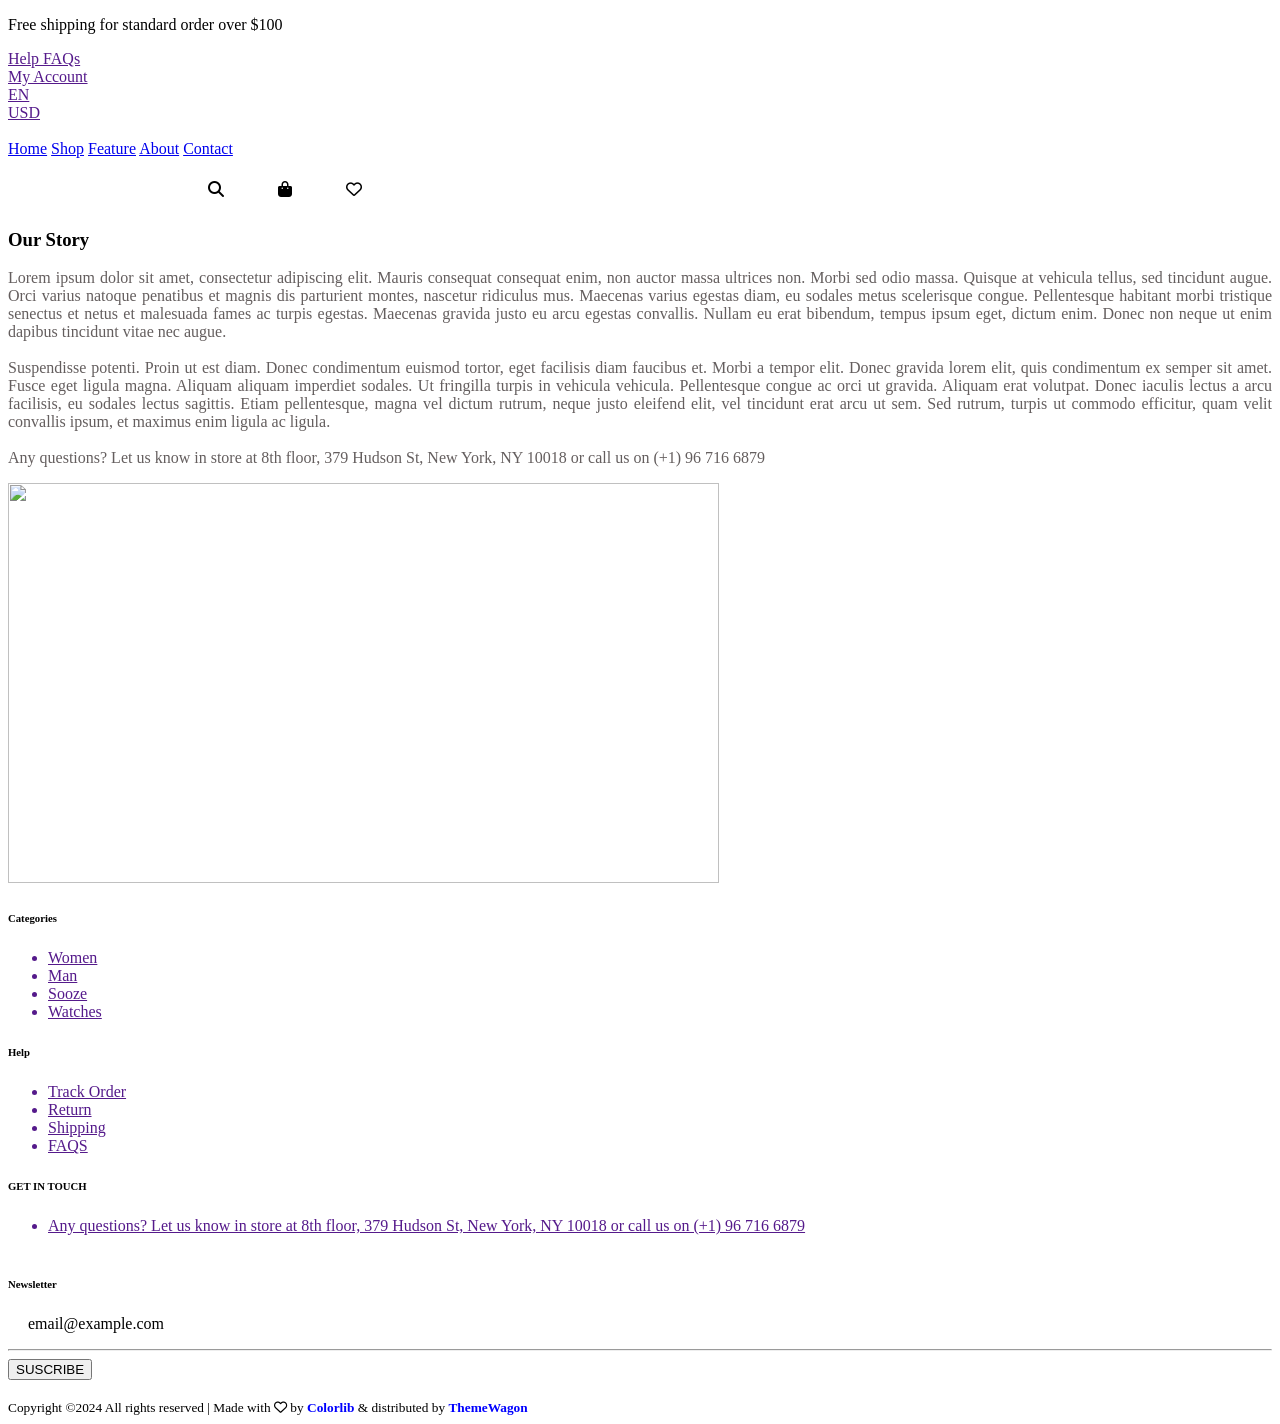
==== about.html @ 75dad8b2 "Add files via upload" ====
<!DOCTYPE html>
<html lang="en">
<head>
    <meta charset="UTF-8">
    <meta name="viewport" content="width=device-width, initial-scale=1.0">
    <title>Ecommerce Website</title>
    <link rel="stylesheet" href="https://cdnjs.cloudflare.com/ajax/libs/font-awesome/6.6.0/css/all.min.css" integrity="sha512-Kc323vGBEqzTmouAECnVceyQqyqdsSiqLQISBL29aUW4U/M7pSPA/gEUZQqv1cwx4OnYxTxve5UMg5GT6L4JJg==" crossorigin="anonymous" referrerpolicy="no-referrer" />

    <link rel="stylesheet" href="css/stylec.css">
    <link href="https://unpkg.com/aos@2.3.1/dist/aos.css" rel="stylesheet">
    <link rel="stylesheet" href="css/bootstrap.css">
    <script src="js/bootstrap.bundle.js"></script>
    <script src="https://unpkg.com/aos@2.3.1/dist/aos.js"></script>
</head>
<body>
    <div class="container-fluid">
        <div class="row head p-0">
            <div class="col-sm-5 ">
               <p class="text-light p-2">Free shipping for standard order over $100</p> 
            </div>
            <div class="col-sm-3"></div>            
            <div class="col-sm-1  mt-2">
              <a href="" class="top">Help FAQs</a>  
            </div> 
            <div class="col-sm-1 mt-2">
               <a href="" class="top">My Account</a> 
            </div>
            <div class="col-sm-1 mt-2">
               <a href=""class="top">EN</a> 
            </div>
            <div class="col-sm-1  mt-2">  
                <a href=""class="top">USD</a>
            </div> 
        </div>  
      
          <!-- navbar end -->
           <!-- header start -->
           <div class="row  sticky-top p-0" id="" style="height: 70px;">
            <div class="col-sm-1 py-3 px-5">
             <a href="index.html"><img src="img/cozalogo.png" alt=""></a> 
            </div>
            <div class="col-sm-7 py-3 px-5">
              <a href="index.html" class="text"><span class="m">Home</span></a>
              <a href="shop.html" class="text"><span class="p">Shop</span></a>
              <a href="feature.html" class="text"><span class="p">Feature</span></a>
              <a href="about.html" class="text"><span class="p">About</span></a>
              <a href="contact.html" class="text"><span class="p">Contact</span></a>
            </div>
            <div class="col-sm-4">
                <i class="fa-solid fa-magnifying-glass" style="padding-left: 200px;"></i>
                <i class="fa-solid fa-bag-shopping"style="margin-top: 23px ;  margin-left:50px; "></i>
                <i class="fa-regular fa-heart" style=" margin-left:50px;"></i>
            </div>
           </div>
            <!-- header end -->
         <!-- img start -->
          <div class="row p-0">
            <div class="col-sm-12 p-0">
                <img src="img/about.jpg" alt="" class="w-100" style="height: 260px;">
            </div>
          </div>
          <!-- img end -->
              <!-- about start -->
               <div class="row">
                <div class="col-sm-11 mx-auto">
                    <div class="row mt-5">
                    <div class="col-sm-6">
                        <h3>Our Story</h3>
                        <p style="text-align: justify; color: rgb(100, 94, 94);">Lorem ipsum dolor sit amet, consectetur adipiscing elit. Mauris consequat consequat enim, non auctor massa ultrices non. Morbi sed odio massa. Quisque at vehicula tellus, sed tincidunt augue. Orci varius natoque penatibus et magnis dis parturient montes, nascetur ridiculus mus. Maecenas varius egestas diam, eu sodales metus scelerisque congue. Pellentesque habitant morbi tristique senectus et netus et malesuada fames ac turpis egestas. Maecenas gravida justo eu arcu egestas convallis. Nullam eu erat bibendum, tempus ipsum eget, dictum enim. Donec non neque ut enim dapibus tincidunt vitae nec augue. <br> <br> Suspendisse potenti. Proin ut est diam. Donec condimentum euismod tortor, eget facilisis diam faucibus et. Morbi a tempor elit.

                            Donec gravida lorem elit, quis condimentum ex semper sit amet. Fusce eget ligula magna. Aliquam aliquam imperdiet sodales. Ut fringilla turpis in vehicula vehicula. Pellentesque congue ac orci ut gravida. Aliquam erat volutpat. Donec iaculis lectus a arcu facilisis, eu sodales lectus sagittis. Etiam pellentesque, magna vel dictum rutrum, neque justo eleifend elit, vel tincidunt erat arcu ut sem. Sed rutrum, turpis ut commodo efficitur, quam velit convallis ipsum, et maximus enim ligula ac ligula. <br>
                            <br>Any questions? Let us know in store at 8th floor, 379 Hudson St, New York, NY 10018 or call us on (+1) 96 716 6879
                        </p>
                    </div>
                    <div class="col-sm-6">
                        <img src="img/about-01.jpg" alt="" class="ms-5 mt-5" style="height:400px; width: 75%;">
                    </div>
                </div>
                </div>
               </div>
               <!-- about end -->
            <!-- footer start -->
                <div class="row bg-dark mt-5">
                    <div class="col-sm-10 mx-auto">
                        <div class="row bg-dark my-3">
                            <div class="col-sm-3">
                                <h6 class="b">Categories</h6>
                                <ul>
                                    <a href="" class="text-decoration-none"><li class="list-unstyled a">Women</li></a>
                                    <a href="" class="text-decoration-none"><li class="list-unstyled a">Man</li></a>
                                    <a href="" class="text-decoration-none"><li class="list-unstyled a">Sooze</li></a>
                                    <a href="" class="text-decoration-none"><li class="list-unstyled a">Watches</li></a>
            
                                    
                                </ul>
                            </div>
                            <div class="col-sm-3">
                                <h6 class="b">Help</h6>
                                <ul>
                                    <a href="" class="text-decoration-none"><li class="list-unstyled a">Track Order</li></a>
                                    <a href="" class="text-decoration-none"><li class="list-unstyled a">Return</li></a>
                                    <a href="" class="text-decoration-none"><li class="list-unstyled a">Shipping</li></a>
                                    <a href="" class="text-decoration-none"><li class="list-unstyled a">FAQS</li></a>
            
                                </ul> 
                            </div>
                            <div class="col-sm-3">
                                <h6 class="b">GET IN TOUCH</h6>
                                <ul>
                                    <a href="" class="text-decoration-none"><li class="list-unstyled a">Any questions? Let us know in store at 8th floor, 379 Hudson St, New York, NY 10018 or call us on (+1) 96 716 6879
                                    </li></a>
                                    <i class="fa-brands fa-facebook fs-4 mt-2" style="color: white;"></i>
                                    <i class="fa-brands fa-instagram fs-4 ms-2 mt-2" style="color: white;"></i> <br>
                                   

            
                                </ul>
                            </div>                           
                            <div class="col-sm-3">                                
                                 <h6 class="b">Newsletter</h6>
                                 <p class="a" style="margin-left: 20px; margin-top: 25px; ">email@example.com</p>
                                <hr class="hr">
                                <button type="button" class="btn  rounded-pill ms-4" id="hov">SUSCRIBE</button>
                            </div>
                        </div>
                        <div class="row">
                            <div class="col-sm-12 text-center">
                                <img src="img/icon-pay-01.png" alt="">
                                <img src="img/icon-pay-02.png" alt="">
                                <img src="img/icon-pay-03.png" alt="">
                                <img src="img/icon-pay-05.png" alt="">
                                <img src="img/icon-pay-02.png" alt="">
                            </div>
                        </div>
                        <div class="row">
                            <div class="col-sm-12 text-center p-3">
                            <small class="a">Copyright ©2024 All rights reserved | Made with <i class="fa-regular fa-heart"></i> by <b style="color: blue;">Colorlib</b> & distributed by <b style="color: blue;">ThemeWagon</b></small>
                            </div>
                        </div>
                    </div>
                </div> 
                  <!--  -->
            

    </div>
    <script>
        AOS.init();
      </script>
</body>
</html>
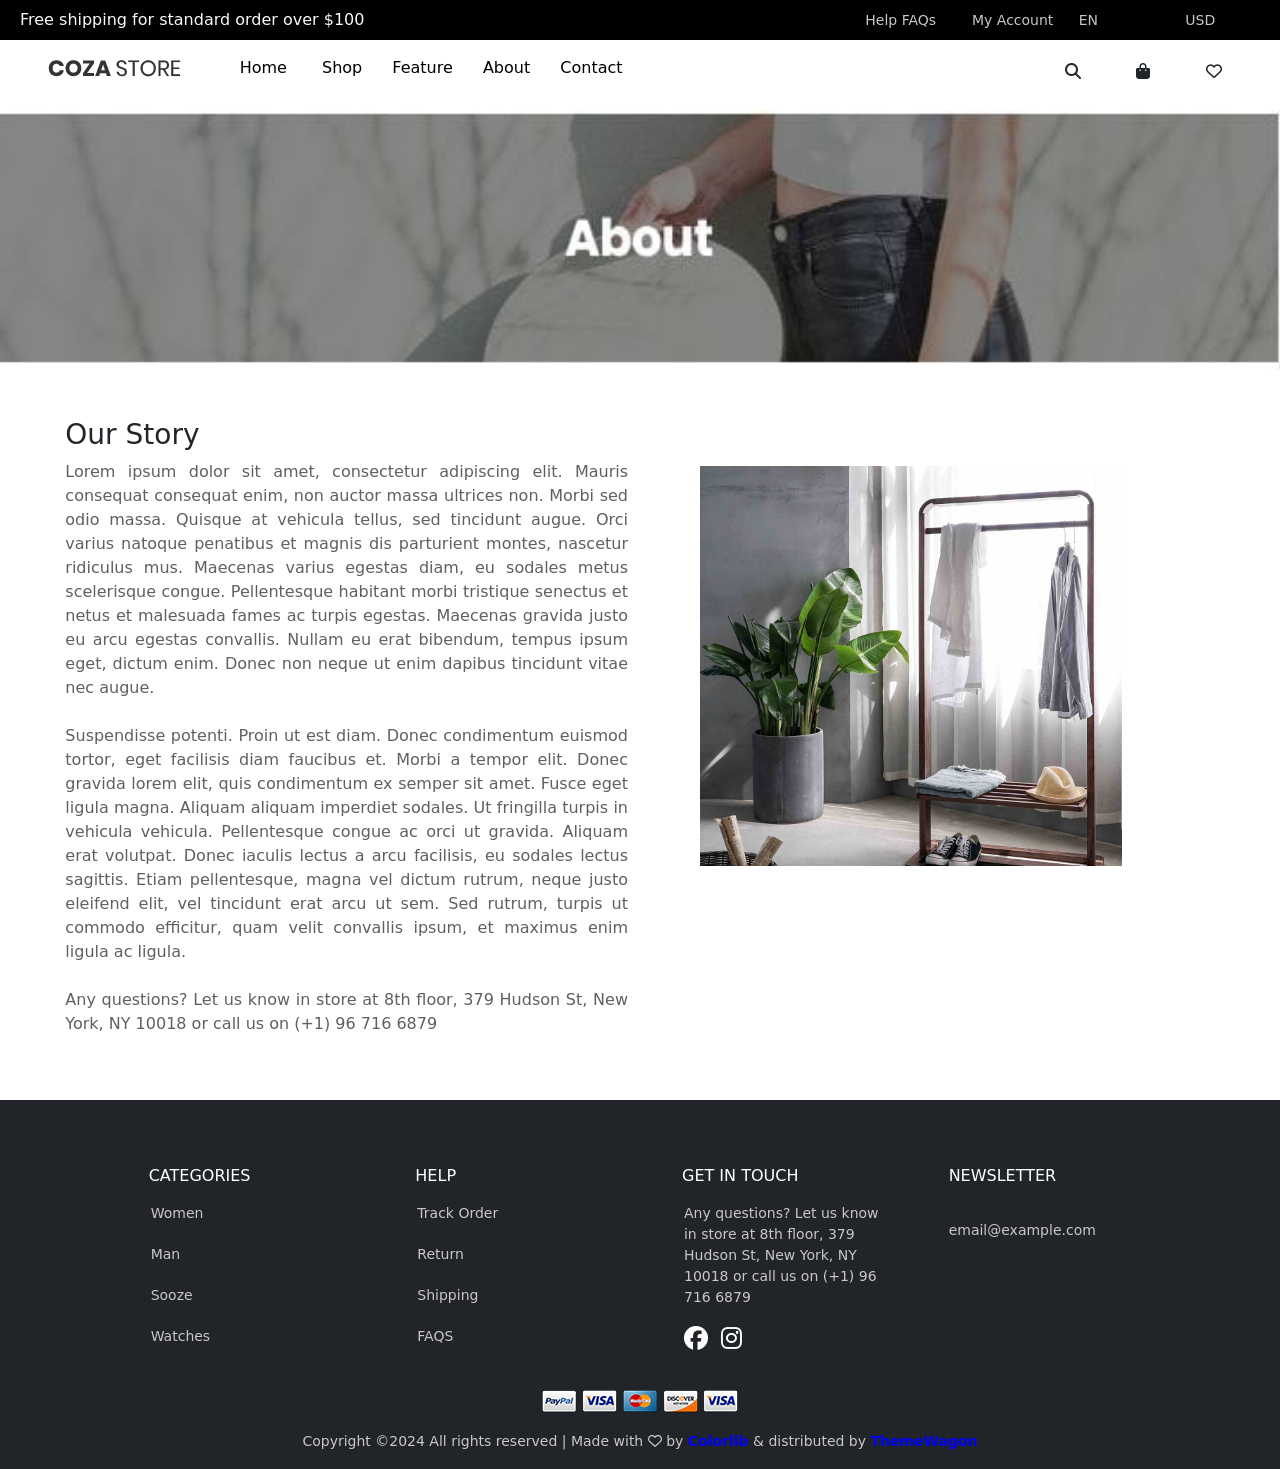
==== commit b4bcd6f0: "Update about.html" ====
--- a/about.html
+++ b/about.html
@@ -6,10 +6,10 @@
     <title>Ecommerce Website</title>
     <link rel="stylesheet" href="https://cdnjs.cloudflare.com/ajax/libs/font-awesome/6.6.0/css/all.min.css" integrity="sha512-Kc323vGBEqzTmouAECnVceyQqyqdsSiqLQISBL29aUW4U/M7pSPA/gEUZQqv1cwx4OnYxTxve5UMg5GT6L4JJg==" crossorigin="anonymous" referrerpolicy="no-referrer" />
 
-    <link rel="stylesheet" href="css/stylec.css">
+    <link rel="stylesheet" href="stylec.css">
     <link href="https://unpkg.com/aos@2.3.1/dist/aos.css" rel="stylesheet">
-    <link rel="stylesheet" href="css/bootstrap.css">
-    <script src="js/bootstrap.bundle.js"></script>
+    <link rel="stylesheet" href="bootstrap.css">
+    <script src="bootstrap.bundle.js"></script>
     <script src="https://unpkg.com/aos@2.3.1/dist/aos.js"></script>
 </head>
 <body>
@@ -37,7 +37,7 @@
            <!-- header start -->
            <div class="row  sticky-top p-0" id="" style="height: 70px;">
             <div class="col-sm-1 py-3 px-5">
-             <a href="index.html"><img src="img/cozalogo.png" alt=""></a> 
+             <a href="index.html"><img src="cozalogo.png" alt=""></a> 
             </div>
             <div class="col-sm-7 py-3 px-5">
               <a href="index.html" class="text"><span class="m">Home</span></a>
@@ -56,7 +56,7 @@
          <!-- img start -->
           <div class="row p-0">
             <div class="col-sm-12 p-0">
-                <img src="img/about.jpg" alt="" class="w-100" style="height: 260px;">
+                <img src="about.jpg" alt="" class="w-100" style="height: 260px;">
             </div>
           </div>
           <!-- img end -->
@@ -73,7 +73,7 @@
                         </p>
                     </div>
                     <div class="col-sm-6">
-                        <img src="img/about-01.jpg" alt="" class="ms-5 mt-5" style="height:400px; width: 75%;">
+                        <img src="about-01.jpg" alt="" class="ms-5 mt-5" style="height:400px; width: 75%;">
                     </div>
                 </div>
                 </div>
@@ -125,11 +125,11 @@
                         </div>
                         <div class="row">
                             <div class="col-sm-12 text-center">
-                                <img src="img/icon-pay-01.png" alt="">
-                                <img src="img/icon-pay-02.png" alt="">
-                                <img src="img/icon-pay-03.png" alt="">
-                                <img src="img/icon-pay-05.png" alt="">
-                                <img src="img/icon-pay-02.png" alt="">
+                                <img src="icon-pay-01.png" alt="">
+                                <img src="icon-pay-02.png" alt="">
+                                <img src="icon-pay-03.png" alt="">
+                                <img src="icon-pay-05.png" alt="">
+                                <img src="icon-pay-02.png" alt="">
                             </div>
                         </div>
                         <div class="row">
@@ -147,4 +147,4 @@
         AOS.init();
       </script>
 </body>
-</html>+</html>
--- a/stylec.css
+++ b/stylec.css
@@ -0,0 +1,96 @@
+*{
+    margin: 0px;
+    padding: 0px;
+
+}
+.head{
+    background-color: black;
+    /* background-color: rgb(247, 243, 243); */
+     height: 40px;
+
+}
+/* header */
+#header{
+    background-color: white;
+}
+
+.m{ 
+    
+    margin-left: 80px;
+    padding: 5px;
+    text-decoration: none;
+    color: black;
+
+}
+a .m{
+    
+color: black;
+}
+ .p{
+    margin-left: 25px;
+    color: black;
+   
+}
+a .p{
+   
+
+    color: black;
+   
+
+}
+.text{
+    text-decoration: none;
+    
+}
+/* footer class */
+.a{
+    color: rgb(204, 198, 198);
+    font-size:14px;
+    padding: 10px;
+}
+/*  */
+.top{
+    color: rgb(204, 198, 198);
+    font-size:14px;
+    text-decoration: none;
+   
+}
+
+.b{
+    color: white;
+    margin-left: 30px;
+    text-transform:uppercase;
+    margin-top: 50px;
+    
+}
+
+#img{
+    background-image: url('../img/product-01.jpg.webp');
+    background-size: cover;
+    height: 800px;
+    width: 100%;
+}
+#con{
+    border: 1px solid gray;
+    height: 500px;
+    
+    
+    
+}
+#co{
+    border: 1px solid gray;
+    height: 500px; 
+}
+#btn{
+    width: 450px; 
+    height: 47px;
+}
+#btn:hover{
+    background-color: rgb(73, 73, 211);
+}
+.j{
+    margin-left: 80px;
+}
+.k{
+    margin-left: 110px;
+}
